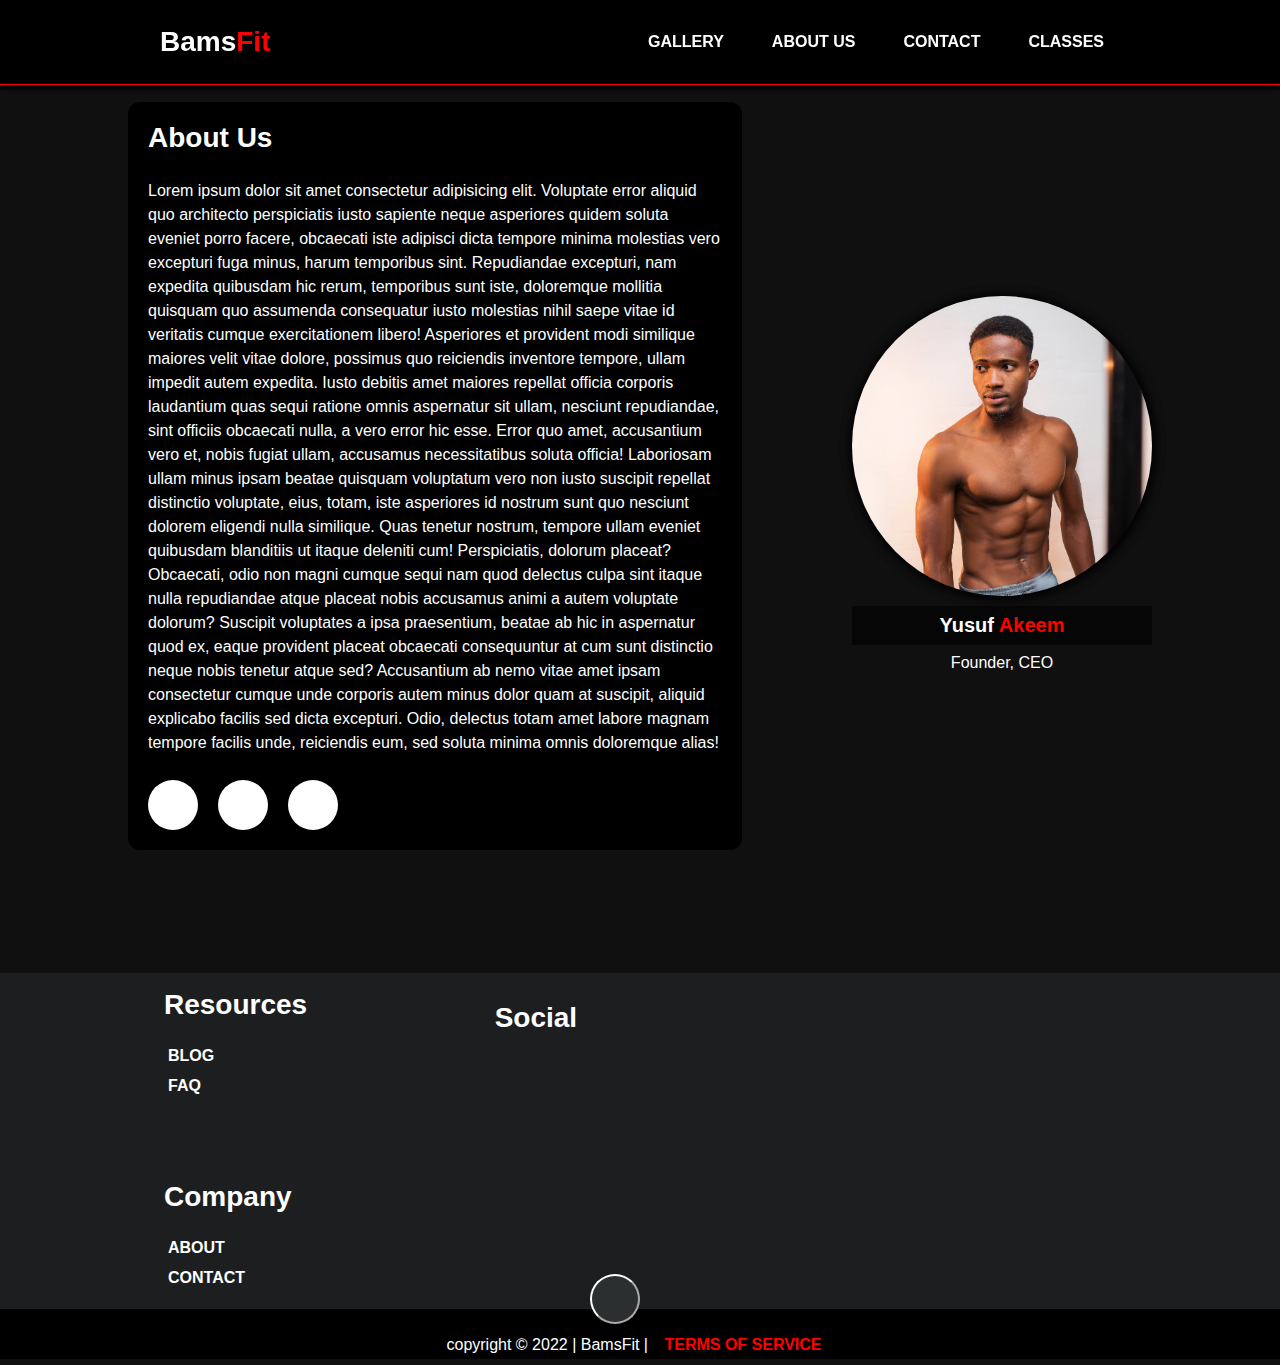
==== about.html @ 94f770f0 "latest update" ====
<!DOCTYPE html>
<html lang="en">
<head>
    <meta charset="UTF-8">
    <meta http-equiv="X-UA-Compatible" content="IE=edge">
    <meta name="viewport" content="width=device-width, initial-scale=1.0">
    <meta name="author" content="Yusuf Akeem">
    <link rel="stylesheet" href="style.css">
    <link rel="stylesheet" href="https://cdnjs.cloudflare.com/ajax/libs/font-awesome/6.2.0/css/all.min.css" integrity="sha512-xh6O/CkQoPOWDdYTDqeRdPCVd1SpvCA9XXcUnZS2FmJNp1coAFzvtCN9BmamE+4aHK8yyUHUSCcJHgXloTyT2A==" crossorigin="anonymous" referrerpolicy="no-referrer" />
    <title>Welcome to BamsFit | BamsFit</title>
</head>
<body>
    <!-----------------------Navbar------------------------------>
    <header class="navbar bg-dark">
        <div id="toggle">
            <i class="fa fa-bars" aria-hidden="true"></i>
        </div>
        <div class="container">
            <h2><a href="index.html">Bams<span>Fit</span></a></h2>
            <nav>
                <ul class="collection">
                    <li class="navlist"><a href="gallery.html">Gallery</a></li>
                    <li class="navlist"><a href="about.html">About Us</a></li>
                    <li class="navlist"><a href="contact.html">Contact</a></li>
                    <li class="navlist"><a href="Classes.html">Classes</a></li>
                </ul>
            </nav>
        </div>
    </header>
    <!-----------------------About------------------------------>
    <section class="about">
        <div class="about-text">
            <h2>About Us</h2>
            <p class="about-body">Lorem ipsum dolor sit amet consectetur adipisicing elit. Voluptate error aliquid quo architecto perspiciatis iusto sapiente neque asperiores quidem soluta eveniet porro facere, obcaecati iste adipisci dicta tempore minima molestias vero excepturi fuga minus, harum temporibus sint. Repudiandae excepturi, nam expedita quibusdam hic rerum, temporibus sunt iste, doloremque mollitia quisquam quo assumenda consequatur iusto molestias nihil saepe vitae id veritatis cumque exercitationem libero! Asperiores et provident modi similique maiores velit vitae dolore, possimus quo reiciendis inventore tempore, ullam impedit autem expedita. Iusto debitis amet maiores repellat officia corporis laudantium quas sequi ratione omnis aspernatur sit ullam, nesciunt repudiandae, sint officiis obcaecati nulla, a vero error hic esse. Error quo amet, accusantium vero et, nobis fugiat ullam, accusamus necessitatibus soluta officia! Laboriosam ullam minus ipsam beatae quisquam voluptatum vero non iusto suscipit repellat distinctio voluptate, eius, totam, iste asperiores id nostrum sunt quo nesciunt dolorem eligendi nulla similique. Quas tenetur nostrum, tempore ullam eveniet quibusdam blanditiis ut itaque deleniti cum! Perspiciatis, dolorum placeat? Obcaecati, odio non magni cumque sequi nam quod delectus culpa sint itaque nulla repudiandae atque placeat nobis accusamus animi a autem voluptate dolorum? Suscipit voluptates a ipsa praesentium, beatae ab hic in aspernatur quod ex, eaque provident placeat obcaecati consequuntur at cum sunt distinctio neque nobis tenetur atque sed? Accusantium ab nemo vitae amet ipsam consectetur cumque unde corporis autem minus dolor quam at suscipit, aliquid explicabo facilis sed dicta excepturi. Odio, delectus totam amet labore magnam tempore facilis unde, reiciendis eum, sed soluta minima omnis doloremque alias!</p>
            <div class="icons">
                <div class="icon"><i class="fab fa-instagram" aria-hidden="true"></i></div>
                <div class="icon"><i class="fab fa-facebook" aria-hidden="true"></i></div>
                <div class="icon"><i class="fab fa-linkedin" aria-hidden="true"></i></div>
            </div>
        </div> 
        <div class="about-image">
            <div class="profile-img">
                <img src="profile.jpg" class="p-image" alt="">
            </div>
            <h2>Yusuf <span>Akeem</span></h2>
            <p>Founder, CEO</p>
        </div>
    </section>

     <!-----------------------Footer------------------------------>
     <footer>
        <div class="container grid">
        <div class="sqr1">
            <h2>Resources</h2>
            <ul>
                <li title="Blog"><a href="Blog">Blog</a></li>
                <li title="FAQ"><a href="FAQ">FAQ</a></li>
            </ul>
        </div>
        <div class="sqr2">
            <h2>Social</h2>
            <ul>
                <li title="Whatsapp"><a href="https://web.whatsapp.com"><i class="fab fa-whatsapp" aria-hidden="true" style="color:white; font-size: 16px;"></i></a></li>
                <li title="Facebook"><a href="https://facebook.com"><i class="fab fa-facebook" aria-hidden="true" style="color:white; font-size: 16px;"></i></a></li>
                <li title="Twitter"><a href="https://twitter.com"><i class="fab fa-twitter" aria-hidden="true" style="color:white; font-size: 16px;"></i></a></li>
            </ul>
        </div>
        <div class="sqr3">
            <h2>Company</h2>
            <ul>
                <li title="About"><a href="about.html" >About</a></li>
                <li title="Contact"><a href="contact.html" >Contact</a></li>
            </ul>
        </div>
    </div>
    <div class="copyright">
        <a href="#"><button class="top-btn"><i class="fa fa-arrow-up" style="font-size: 20px;"></i></button></a>
        <p>copyright &copy 2022 | BamsFit | <a href="#">Terms of service</a></p>
    </div>
    </footer>
   
    
    <script src="index.js"></script>
</body>
</html>
---- style.css ----
/*------------------Global Styling-------------------*/
*{
    box-sizing: border-box;
    padding:0;
    margin: 0;
}
body{
    font-family: Arial, Helvetica, sans-serif;
    background-color: rgb(17, 16, 16);
    overflow-x: hidden;
}
.collection{
    padding: 0;
    margin: 0;
    display: flex;
    justify-content: space-between;
    list-style: none;
}
li{
    padding:0 12px;
}
a{
    text-decoration: none;
    color: white;
    text-transform: uppercase;
    padding: 12px;
    font-size: 16px;
    font-weight: 600;  
}
img{
    width: 150px;
}
.card{
    width: auto;
    height:auto;
    padding:0;
    display: flex;
    flex-direction: column;
    align-items: flex-start;
    justify-content: space-between;
    margin-top: 0;
    box-shadow: 2px 2px 2px darkgray;
    background-color: whitesmoke;
    opacity: 0.9;
}
.container{
    max-width: 80%;
    padding: 16px;
    display: flex;
    align-items: center;
    justify-content: space-between;
    margin: auto;
    overflow: hidden;
}
.btn{
    padding:12px 16px;
    background-color:rgb(247, 70, 16);
    border: 0;
    outline: none;
    color: white;
    border-radius: 4px;
    text-transform: uppercase;
    transition: 0.5s ease-in-out;
    margin-top: 16px;
}
.secondary-btn{
    margin-top: 10px;
    padding:12px 16px;
    font-size: 14px;
    font-weight: bold;
    border:none;
    width: 200px;
    height: 50px;
    background-color: red;
    outline: none;
    color: white;
    border-radius: 25px;
    transition: 0.5s ease-in-out;
}
.secondary-btn:hover{
    background-color: white;
    color: black;
    border: none;
}
.secondary-btn:hover i{
    color: black;
    margin-left: 10px;
}
.btn:hover{
background-color: rgb(134, 28, 4) ;
color: white;
}
.bg-dark{
background-color: rgb(0, 0, 0);
}
.current{
    color: rgb(247, 70, 16);
    font-weight: 600;
}
.row{
    width:100%;
    margin-top: 16px;
}
label{
    position: absolute;
    padding:8px;
    color:rgb(167, 164, 164);
    
}
#name{
    width: 100%;
   outline: none;
   border: none;
   border-bottom: 1px solid lightgray;
   padding: 8px;
   background-color: transparent;

}
.flex{
    flex-wrap: wrap;
}
.grid{
    display: grid;
    grid-template-columns: 1fr 2fr;
    grid-template-rows: 1fr;
    grid-row-gap: 80px;
}
/*------------------Navbar-------------------*/
.navbar{
    position: fixed;
    width: 100%;
    height: auto;
    padding: 10px;
    box-shadow: 0 4px 4px;
    z-index: 100;
    border-bottom: 1px solid red;
    
}
.navbar h2{
    font-size: 28px;
    font-weight: 600;
    color: white;
    cursor: pointer;
}
.navbar h2 span{
    color: red;
}
.navbar h2 a{
    text-decoration: none;
    color: white;
    text-transform: capitalize;
    padding: 8px;
    font-size: 28px;
    font-weight: 600;

}
.collection a:hover{
    border-bottom: 2px solid red;
    font-weight: 500;
    opacity: 0.8;
}
i{
    color:white;
    font-size: 16px;
    padding-right:8px;
}
#toggle i{
    position: absolute;
    padding:20px;
    font-size: 24px;
    cursor: pointer;
    display: none;
}
/*--------------------------Showcase--------------------------------*/
.showcase{
    position:relative;
    background: url(https://images.unsplash.com/photo-1556817411-31ae72fa3ea0?ixlib=rb-1.2.1&ixid=MnwxMjA3fDB8MHxzZWFyY2h8MTE0fHx3b3Jrb3V0fGVufDB8fDB8fA%3D%3D&auto=format&fit=crop&w=500&q=60);
    background-size: cover;
    object-fit: cover;
    min-height: 80vh;
    display: flex;
    justify-content: space-between;
}
.text-area{
    margin: 0;
    padding:0;
   
}
.text-area h1{
    color: white;
    font-weight: 600px;
    text-align: left;
    font-size: 64px;
    margin-top: 100px;
}
.text-area p{
    text-align: left;
    line-height: 28px;
    font-size: 24px;
    color: white;
    margin-top: 16px;
    margin-bottom: 20px;
  
}
/*--------------------------Features--------------------------------*/
.special-feature{
    background-color: black;
    margin-top: 20px;
}
.feature:hover{
    max-width: 400px;
    max-height: 400px;
    border-radius: 12px;
    display: flex;
    flex-direction: column;
    align-items: flex-start;
    justify-content: space-between;
    color: white;
    background-color: rgba(32, 30, 30, 0.7);
    border: none;
    padding: 24px;
    margin-bottom: 20px;
    box-shadow: 1px 1px 12px rgb(245, 64, 64);
   
}
.feature{
    max-width: 400px;
    max-height: auto;
    border-radius: 12px;
    display: flex;
    flex-direction: column;
    align-items: flex-start;
    justify-content: space-between;
    color: white;
    background-color:transparent;
    padding: 24px;
    border:1px solid rgb(247, 70, 70);
    margin-bottom: 20px;
    margin-top: 10px;
    transition: all .3s ease-in-out;
   
}
.star{
    width: 100px;
    height: 100px;
    text-align: center;
    padding: 12px;
    margin-left: 10px;
    display: flex;
    align-items: center;
}
.star > i{
    font-size: 28px;
    color: rgb(247, 70, 70);
}
.feature h2{
    font-size: 20px;
    padding: 12px;
    text-align: left;
}
.feature p{
    text-align: left;
    padding: 12px;
    line-height: 20px;
}
.hero-btn, i{
    font-size: 12px;
}
/*--------------------------Popular Classes--------------------------------*/
.popular{
    margin-top: 20px;
}
.popular-classes{
    padding: 20px;
    display: flex;
    justify-content: space-between;
    flex-wrap: wrap;
    align-items: center;
    color: white;
    background-color: black;
    
}
.popular h2{
    display: block;
    text-align: center;
    font-size: 32px;
    font-weight: 500;
    background-color:black;
    color: white;
    padding:16px;
}
.popular-gallery h2{
    display: block;
    text-align: center;
    font-size: 32px;
    font-weight: 500;
    background-color:black;
    color: white;
    padding-top: 80px;
    padding-bottom: 10px;
   }
.classes{
    width:200px;
    height:250px;
    transition:all .5s ease-in-out;
}
.classes:hover{
    transform: translateY(-20px);
    opacity: 0.6;
}
.classes h2{
    display: block;
    text-align: center;
    font-size: 16px;
    padding:8px;
    font-family: Arial, Helvetica, sans-serif;
}
.class img{
    width: 200px;
    height: 200px;
    object-fit: cover;
    background-position: center;
}
/*--------------------------Feature Showcase Ads--------------------------------*/
.feature-showcase,img{
    position:relative;
    background-repeat: no-repeat;
    background-size: cover;
    object-fit: cover;
    width:100%;
    height: 550px;
    display: flex;
    justify-content: space-between;
    margin-top: 20px;
   
}
/*--------------------------Pricing Section--------------------------------*/
.Pricing{
    width: 100%;
    height: auto;
    padding: 20px 0;
    display: block;
    justify-content: center;
    align-items: center;
    margin-top: 20px;
    background-color: black;
}
.Pricing h2{
    width:100%;
    display: block;
    text-align: center;
    font-size: 32px;
    font-weight: 500;
    color: white;
   
}
.Pricing-card{
    width: 300px;
    height:350px;
    background-color: white;
    border-radius: 8px;
    display: block;
    padding: 0;
    margin: 20px 0;
}
.Pricing-card .price-tag{
    width:100%;
    height: 100px;
    background-color: red;
    border-radius: 8px;
    padding: 10px;
}
.Pricing-card .plan{
    width: 300px;
    height: 250px;
    padding: 20px;
    display: flex;
    flex-direction: column;
    align-items: center;
    justify-content: center;
    border-radius: 8px;
    background-color:inherit;
}
.active{
    background-color: red;
}
.price-tag h4,p{
    margin: 5px 0;
    color: white;
    text-align: center;
    padding: 4px;
}
.price-tag h4{
    font-size: 24px;
    font-weight: 600;
}
.price-tag span{
    font-weight: 600;
    font-size: 20px;
}
.Pricing-card .plan ul{
    list-style: none;
    padding: 20px;
    margin: 0;
    width: 100%;
    height: 200px;
}
.Pricing-card .plan ul li{
    text-align: left;
    display: block;
    padding: 4px;
   
}
.plan i{
    font-size: 14px;
   
    
}
.hero-btn1{
    padding: 8px;
    color: white;
    font-size: 14px;
    background-color: black;
    border-radius: 8px;
    margin-bottom: 20px;
}
/*-------------------Contact form----------------*/
.contact-form{
    background-image: url('https://images.unsplash.com/photo-1603233720024-bebea0128645?ixlib=rb-1.2.1&ixid=MnwxMjA3fDB8MHxzZWFyY2h8NjQwfHx3b3Jrb3V0fGVufDB8fDB8fA%3D%3D&auto=format&fit=crop&w=500&q=60');
    object-fit: fill;
    background-position: center;
    background-size: cover;
    width: 100%;
    height:auto;
   }
.form-container{
    max-width: 80%;
    padding:50px 16px;
    display: flex;
    flex-direction: column;
    align-items: center;
    justify-content: space-between;
    overflow: hidden;
    margin: auto;
   }
.form{
    width: 600px;
    height: auto;
    display: flex;
    flex-direction: column;
    justify-content: center;
    align-items: center;
    padding: 0;
}
.form h2{
    display: block;
    width: 100%;
    text-align: center;
    font-size: 32px;
    font-weight: 700;
    padding-top: 80px;
    color: white;
}
.form .form-input{
    width: 500px;
    margin-bottom: 20px;
    margin-top: 10px;
}
.form-input input,textarea{
    width: 100%;
    padding: 12px;
    background-color: whitesmoke;
    border-radius: 8px;
    border: 0;
    outline: none;
   
}
.form-input input[type='submit']{
    background-color: red;
    color: white;
    border-radius: 8px;
    outline: none;
    border: 0;
    font-size: 16px;
    text-transform: uppercase;
    cursor: pointer;
}
.invalid{
    box-shadow: 0.5px 0.5px 8px red;
}
.hidden{
    display: none;
}
.form-input .error{
    width:100%;
    padding:4px;
    text-align: left;
    color: red;
    font-size: 16px;
}
.success-msg{
    position: relative;
    margin: auto;
    margin-top: 50%;
    font-size: 20px;
    width: 350px;
    height: auto;
    font-weight: 400;
    color:darkgray;
    background-color: white;
    text-align: center;
    padding:40px 20px;
    border-radius: 12px;
    box-shadow: 1px 1px 16px rgba(18, 238, 29, 0.5);
}
/*-------------------About Us----------------*/
.about{
    position: relative;
    width: 100%;
    background-image: url('https://www.heart.org/-/media/Images/Healthy-Living/Fitness/BreakingDownBarriersFitness.jpg?h=417&w=740&hash=DC427ED98E1ED6D0D269A8131CF0AF89');
    background-repeat: no-repeat;
    background-position: center;
    background-size: cover;
    object-fit: fill;
    display: flex;
    justify-content: space-between;
    align-items: center;
    height: auto;
    padding: 0 10%;
}
.about-text{
    background-color: black;
    height:auto;
    width: 60%;
    margin-top: 10%;
    margin-bottom: 10%;
    border-radius: 12px;
}
.about-text h2{
    font-size: 28px;
    font-weight: 600;
    text-align: left;
    padding: 20px;
    color: white;
}
.about-text p{
    font-size: 16px;
    text-align: left;
    padding: 0 20px;
    line-height: 24px;
}
.icons{
    padding: 20px;
    display: flex;
    width: auto;
   justify-content: flex-start;
   align-items: flex-start;
}
.icon{
    width: 50px;
    height: 50px;
    border-radius: 50%;
    background-color: white;
    margin-right:20px;
    display: flex;
    justify-content: center;
    align-items: center;
    text-align: center;
}
.icon i{
    font-size: 24px;
    color: red;
    margin-left: 6px;
}
.about-image{
    text-align: center;
    height:400px
}

.profile-img, .p-image{
    width: 300px;
    height: 300px;
    border-radius: 50%;
    margin-bottom: 10px;
    box-shadow: 1px 1px 12px;
}
.about-image h2{
    font-weight: 800;
    font-size: 20px;
    color:white;
    background-color: rgba(0, 0, 0, 0.6);
    padding: 8px 0;
}
.about-image h2 span{
    color: red;
}
/*-------------------Footer----------------*/
footer{
    margin-top: 20px;
    width: 100%;
    height: auto;
    background-color: #1d1e1f;
    padding-top: 40px 0;
    position: relative;
   
}


footer h2{
    margin-left: 20px;
    font-size: 28px;
    color: white;
}
footer ul{
    margin: 0;
    padding-top: 20px;
}
footer ul li{
    list-style: none;
    text-align: left;
}
footer ul li a{
    text-decoration: none;
    text-align: left;
    font-size: 16px;
    color: white;
    line-height: 30px;
}
footer ul li a:hover{
    color: red;
}
.sqr2 ul{
    display: inline-block;
    margin-left: 4px;
    
}
.sqr2 ul li{
    float:right;
    padding: 0;
    
    
    
}
/*-------------------copyright section----------------*/
.copyright{
    width: 100%;
    height: 50px;
    color: white;
    background-color: black;
    position: relative;
        
    
 }
 .copyright p{
    font-size: 16px;
    font-weight: 500;
    text-align: center;
      
 }
 .copyright a{
    text-decoration: none;
    color:red;

 }
 
 .top-btn{
    width: 50px;
    height: 50px;
    margin-top: -35px;
    border-radius: 25px;
    background-color: #2c2f30;
    right:50%;
        position: absolute;
   border-color: white;
   color: white;
     display: flex;
   align-items: center;
   justify-content: center;
    z-index: 10;
    transition: 0.3s;
    text-align: center;
 }
 .top-btn i{
    margin-left: 8px;
    color: white;
    font-size: 12px;
}
 .top-btn:hover{
    background-color:red;
 }
 
    

@media (max-width: 768px){
    .navbar{
        position: fixed;
        width: 100%;
        height: auto;
        padding: 0;
        box-shadow: 0 4px 4px;
        z-index: 100;
        border-bottom: 1px solid red;
        
    }
    .container{
        display: block;
        background-color: transparent;
        text-align: center;
    }
    .collection{
        flex-direction: column;
        align-items: flex-start;
        justify-content: space-between;
        display: none;
    }
    li{
        padding: 20px;
    }
    #toggle i{
        position: absolute;
        padding:20px;
        font-size: 24px;
        cursor: pointer;
        display: block;
    }
    .collection.active{
        display:flex;
        background-color: black;
    }
   .text-area h1, .text-area p{
    text-align: left;
   }
   .text-area p{
    font-size: 18px;
   }
    .text-area h1{
        margin-top: 80px;
        font-size: 42px;
    }
    .feature-showcase, img{
        position:relative;
        background-repeat: no-repeat;
        background-size: cover;
        object-fit: cover;
        width:100%;
        height: auto;
        display: flex;
        justify-content: space-between;
       
    }
    .popular-gallery h2{
        display: block;
        text-align: center;
        font-size: 24px;
        font-weight: 500;
        background-color:black;
        color: white;
        padding-top: 80px;
        padding-bottom: 10px;
       }
       .popular h2{
        font-size: 24px;
       }
       .feature{
        max-width: 350px;
        height: 350px;
        border-radius: 12px;
        display: flex;
        flex-direction: column;
        align-items: flex-start;
        justify-content: space-between;
        color: white;
        background-color:transparent;
        padding: 12px;
        border:1px solid rgb(247, 70, 70);
        margin-bottom: 20px;
        margin-top: 10px;
        transition: all .3s ease-in-out;
       
    }
    .popular-classes{
        padding: 20px;
        display: flex;
        flex-direction: column;
        justify-content: space-between;
        align-items: center;
        color: white;
        background-color: rgb(14, 13, 13);
    }
    .classes h2{
        font-size: 16px;
    }
    .Pricing{
        width: 100%;
        height: auto;
        padding: 20px;
        display: flex;
        flex-wrap: wrap;
        justify-content: space-between;
        align-items: center;
        background-color: rgb(27, 26, 26);
    }
    .Pricing-card{
        width: auto;
        height:350px;
        background-color: white;
        border-radius: 8px;
        display: block;
        padding: 0;
        margin: 20px 0;
    }
    .Pricing-card .plan{
        width: auto;
        height: 250px;
        padding: 10px;
        display: flex;
        flex-direction: column;
        align-items: center;
        justify-content: center;
        border-radius: 8px;
        background-color:inherit;
    }
    .Pricing-card .plan ul{
        list-style: none;
        padding: 0;
        margin: 0;
        width: 100%;
        height: 200px;
    }
   
    .grid{
        display: grid;
        grid-template-columns: 1fr;
        grid-template-rows: 1fr 1fr 1fr;
        grid-row-gap: 4px;
    }    
    .form .form-input{
        width: auto;
        margin-bottom: 20px;
        margin-top: 10px;
    }
    .form h2{
        font-size: 28px;
    }
    .copyright p{
        font-size: 14px;
        font-weight: 500;
        text-align: center;
          
     }
     .copyright a{
        font-size: 14px;
        text-decoration: none;
        color:red;
    
     }
     .success-msg{
        position: relative;
        margin: auto;
        margin-top: 50%;
        font-size: 16px;
        width: 200px;
        height: auto;
        font-weight: 400;
        color:darkgray;
        background-color: white;
        text-align: center;
        padding:20px 10px;
        border-radius: 12px;
        box-shadow: 1px 1px 16px rgba(18, 238, 29, 0.5);
    }
    .sqr1, .sqr2, .sqr3{
        text-align: left;
    }
    .about{
        padding: 10px;
        flex-direction: column;
    }
    .about-text{
        background-color: black;
        height:auto;
        width: 100%;
        margin-top: 20%;
        margin-bottom: 10%;
        border-radius: 12px;
    }
    .about-text h2{
        font-size: 20px;
        font-weight: 600;
        text-align: left;
        padding: 20px;
        color: white;
    }
    .about-text p{
        font-size: 12px;
        text-align: left;
        padding: 0 20px;
       
    }
    .profile-img, .p-image{
        width: 200px;
        height: 200px;
    }
}
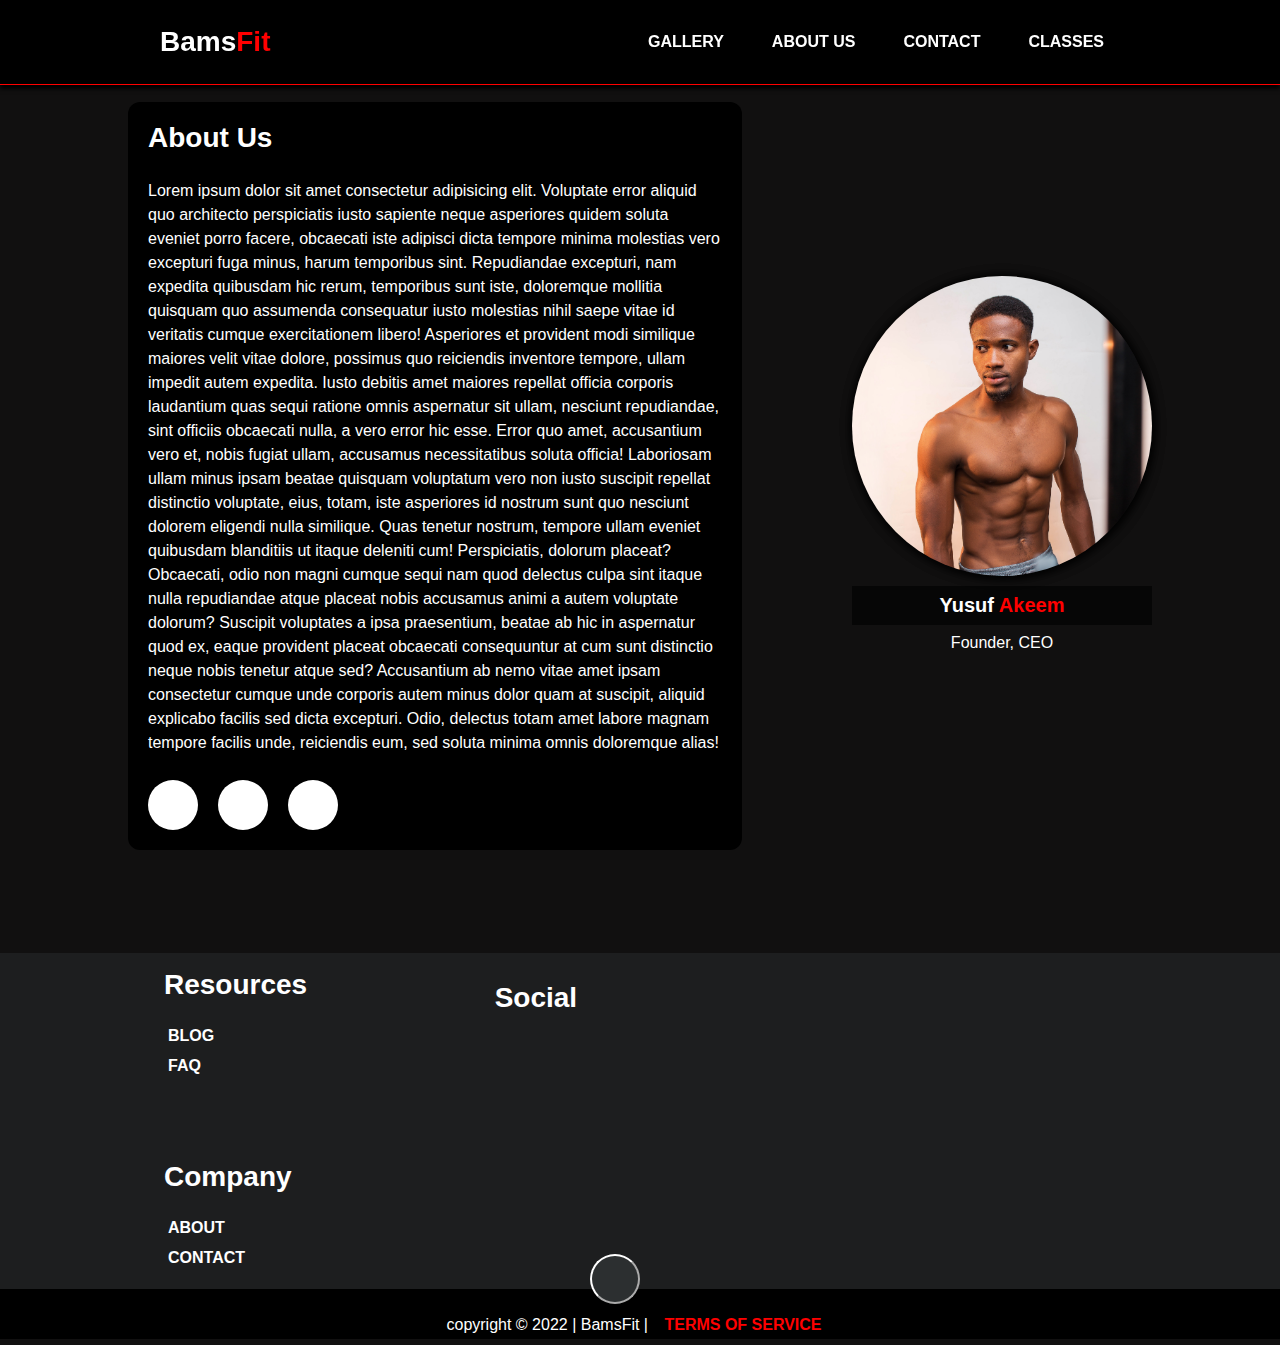
==== commit eab6bfa8: "updated" ====
--- a/about.html
+++ b/about.html
@@ -60,7 +60,7 @@
         <div class="sqr2">
             <h2>Social</h2>
             <ul>
-                <li title="Whatsapp"><a href="https://web.whatsapp.com"><i class="fab fa-whatsapp" aria-hidden="true" style="color:white; font-size: 16px;"></i></a></li>
+                <li title="Whatsapp"><a href="https://wa.me/+2348065252607"><i class="fab fa-whatsapp" aria-hidden="true" style="color:white; font-size: 16px;"></i></a></li>
                 <li title="Facebook"><a href="https://facebook.com"><i class="fab fa-facebook" aria-hidden="true" style="color:white; font-size: 16px;"></i></a></li>
                 <li title="Twitter"><a href="https://twitter.com"><i class="fab fa-twitter" aria-hidden="true" style="color:white; font-size: 16px;"></i></a></li>
             </ul>
--- a/style.css
+++ b/style.css
@@ -205,8 +205,7 @@
 /*--------------------------Features--------------------------------*/
 .special-feature{
     background-color: black;
-    margin-top: 20px;
-}
+   }
 .feature:hover{
     max-width: 400px;
     max-height: 400px;
@@ -248,6 +247,7 @@
     margin-left: 10px;
     display: flex;
     align-items: center;
+    margin-top: 0;
 }
 .star > i{
     font-size: 28px;
@@ -255,21 +255,19 @@
 }
 .feature h2{
     font-size: 20px;
-    padding: 12px;
-    text-align: left;
+    text-align: left;
+    
 }
 .feature p{
     text-align: left;
-    padding: 12px;
     line-height: 20px;
+    
 }
 .hero-btn, i{
     font-size: 12px;
 }
 /*--------------------------Popular Classes--------------------------------*/
-.popular{
-    margin-top: 20px;
-}
+
 .popular-classes{
     padding: 20px;
     display: flex;
@@ -331,7 +329,7 @@
     height: 550px;
     display: flex;
     justify-content: space-between;
-    margin-top: 20px;
+    
    
 }
 /*--------------------------Pricing Section--------------------------------*/
@@ -342,7 +340,6 @@
     display: block;
     justify-content: center;
     align-items: center;
-    margin-top: 20px;
     background-color: black;
 }
 .Pricing h2{
@@ -596,7 +593,6 @@
 }
 /*-------------------Footer----------------*/
 footer{
-    margin-top: 20px;
     width: 100%;
     height: auto;
     background-color: #1d1e1f;
@@ -776,6 +772,29 @@
         margin-bottom: 20px;
         margin-top: 10px;
         transition: all .3s ease-in-out;
+    }
+    .feature h2{
+        font-size: 20px;
+        text-align: left;
+    }
+    .feature p{
+        text-align: left;
+        line-height: 20px;
+    }
+    .feature:hover{
+        max-width: 350px;
+        height: 350px;
+        border-radius: 12px;
+        display: flex;
+        flex-direction: column;
+        align-items: flex-start;
+        justify-content: space-between;
+        color: white;
+        background-color: rgba(32, 30, 30, 0.7);
+        border: none;
+        padding: 12px;
+        margin-bottom: 20px;
+        box-shadow: 1px 1px 12px rgb(245, 64, 64);
        
     }
     .popular-classes{
@@ -798,7 +817,10 @@
         flex-wrap: wrap;
         justify-content: space-between;
         align-items: center;
-        background-color: rgb(27, 26, 26);
+        background-color: rgb(0, 0, 0);
+    }
+    .Pricing h2{
+        font-size: 20px;
     }
     .Pricing-card{
         width: auto;
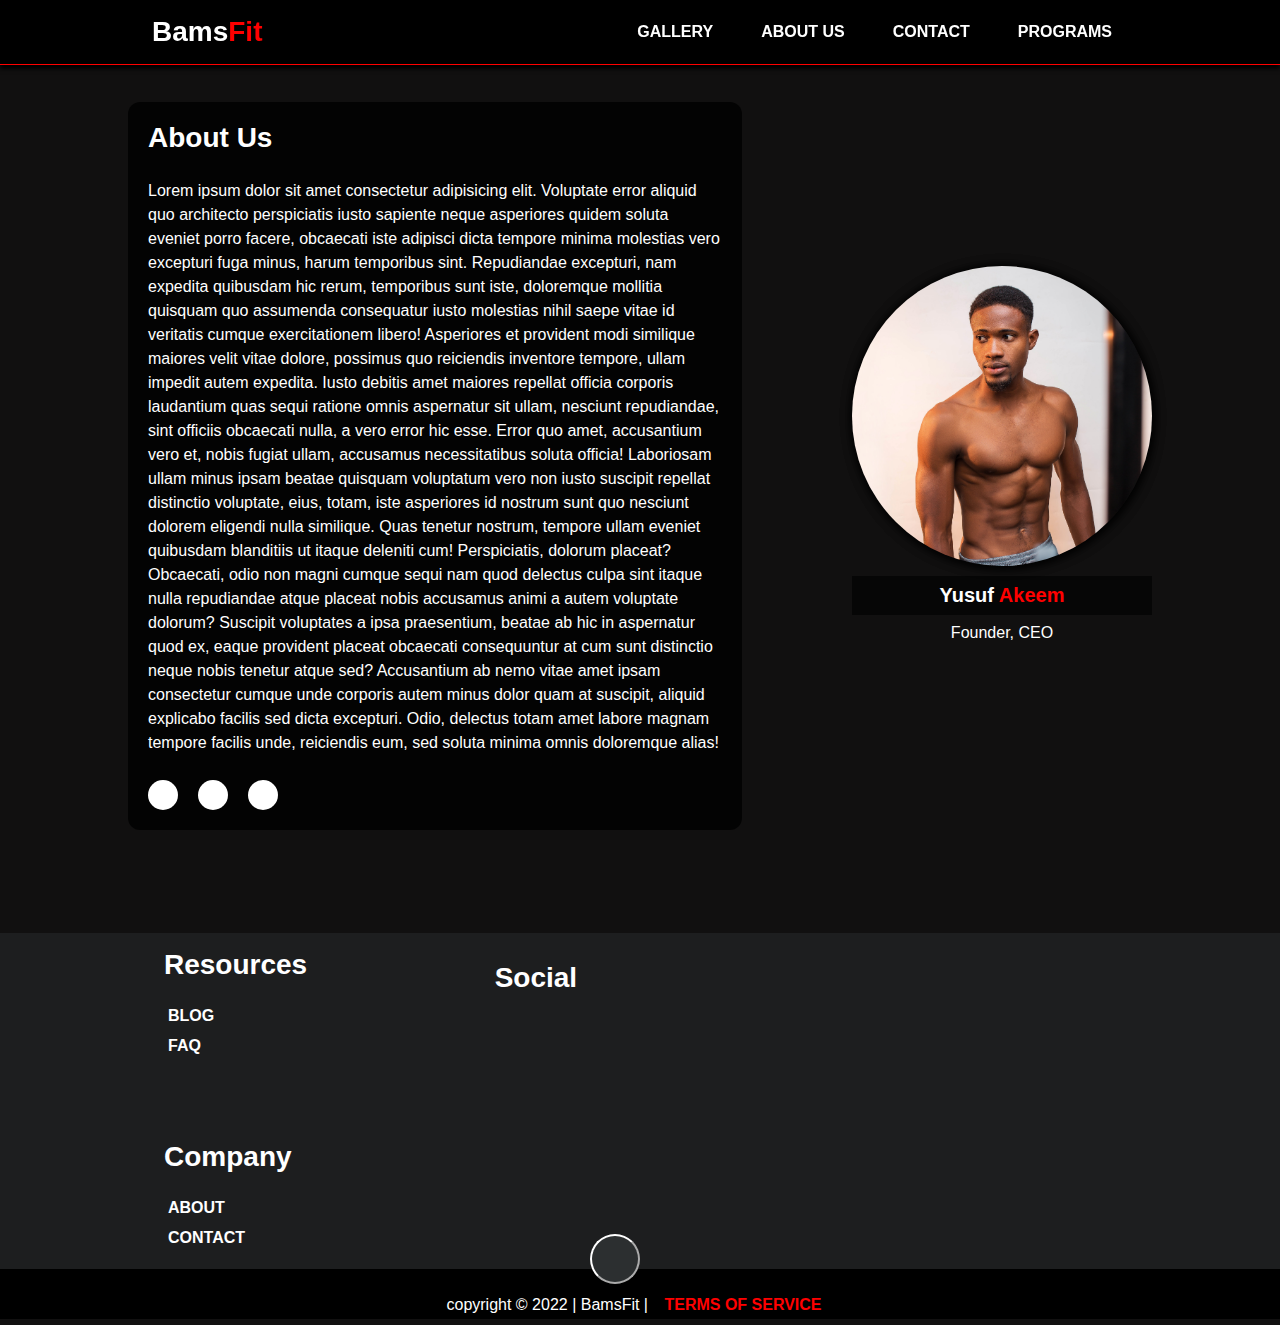
==== commit 4ba55d7f: "update" ====
--- a/about.html
+++ b/about.html
@@ -22,7 +22,7 @@
                     <li class="navlist"><a href="gallery.html">Gallery</a></li>
                     <li class="navlist"><a href="about.html">About Us</a></li>
                     <li class="navlist"><a href="contact.html">Contact</a></li>
-                    <li class="navlist"><a href="Classes.html">Classes</a></li>
+                    <li class="navlist"><a href="workout.html">Programs</a></li>
                 </ul>
             </nav>
         </div>
@@ -81,5 +81,5 @@
    
     
     <script src="index.js"></script>
-</body>
+    </body>
 </html>--- a/style.css
+++ b/style.css
@@ -33,15 +33,23 @@
 .card{
     width: auto;
     height:auto;
-    padding:0;
+    padding:10px;
     display: flex;
     flex-direction: column;
     align-items: flex-start;
     justify-content: space-between;
-    margin-top: 0;
-    box-shadow: 2px 2px 2px darkgray;
+    margin-bottom: 10px;
+    box-shadow: 1px 1px 12px darkgray;
     background-color: whitesmoke;
     opacity: 0.9;
+    border-radius: 12px;
+}
+.card h2{
+    font-size: 18px;
+}
+.card p{
+    color: black;
+    text-align: left;
 }
 .container{
     max-width: 80%;
@@ -130,7 +138,6 @@
     position: fixed;
     width: 100%;
     height: auto;
-    padding: 10px;
     box-shadow: 0 4px 4px;
     z-index: 100;
     border-bottom: 1px solid red;
@@ -207,8 +214,8 @@
     background-color: black;
    }
 .feature:hover{
-    max-width: 400px;
-    max-height: 400px;
+    max-width: 350px;
+    max-height: 350px;
     border-radius: 12px;
     display: flex;
     flex-direction: column;
@@ -217,14 +224,14 @@
     color: white;
     background-color: rgba(32, 30, 30, 0.7);
     border: none;
-    padding: 24px;
+    padding: 12px;
     margin-bottom: 20px;
     box-shadow: 1px 1px 12px rgb(245, 64, 64);
    
 }
 .feature{
-    max-width: 400px;
-    max-height: auto;
+    max-width: 350px;
+    max-height: 350px;
     border-radius: 12px;
     display: flex;
     flex-direction: column;
@@ -232,7 +239,7 @@
     justify-content: space-between;
     color: white;
     background-color:transparent;
-    padding: 24px;
+    padding: 12px;
     border:1px solid rgb(247, 70, 70);
     margin-bottom: 20px;
     margin-top: 10px;
@@ -498,7 +505,7 @@
 .success-msg{
     position: relative;
     margin: auto;
-    margin-top: 50%;
+    margin-top: 10%;
     font-size: 20px;
     width: 350px;
     height: auto;
@@ -526,7 +533,7 @@
     padding: 0 10%;
 }
 .about-text{
-    background-color: black;
+    background-color: rgba(0, 0, 0, 0.8);
     height:auto;
     width: 60%;
     margin-top: 10%;
@@ -554,8 +561,8 @@
    align-items: flex-start;
 }
 .icon{
-    width: 50px;
-    height: 50px;
+    width: 30px;
+    height: 30px;
     border-radius: 50%;
     background-color: white;
     margin-right:20px;
@@ -565,7 +572,7 @@
     text-align: center;
 }
 .icon i{
-    font-size: 24px;
+    font-size: 16px;
     color: red;
     margin-left: 6px;
 }
@@ -633,10 +640,39 @@
 .sqr2 ul li{
     float:right;
     padding: 0;
-    
-    
-    
-}
+}
+/*-------------------Workout section----------------*/
+.workout{
+    width: 80%;
+    min-height: 100vh;
+    position: relative;
+    margin: auto;
+    background-color: white;
+    padding: 20px;
+}
+.category{
+    display: flex;
+    justify-content: space-between;
+    align-items: center;
+    padding-top:8%;
+    
+}
+.category-btn{
+    padding: 8px 12px;
+    font-size: 14px;
+    border-radius: 4px;
+    text-decoration: none;
+    margin-right: 10px;
+    margin-bottom: 10px;
+    color: rgb(252, 250, 250);
+    background-color: #6a6b6b;
+}
+.btn-active{
+    background-color: rgba(236, 15, 15, 0.877);
+    color: white;
+}
+
+
 /*-------------------copyright section----------------*/
 .copyright{
     width: 100%;
@@ -879,7 +915,8 @@
      .success-msg{
         position: relative;
         margin: auto;
-        margin-top: 50%;
+        margin-top: 20%;
+        margin-bottom: 20%;
         font-size: 16px;
         width: 200px;
         height: auto;
@@ -899,7 +936,7 @@
         flex-direction: column;
     }
     .about-text{
-        background-color: black;
+        background-color: rgba(0, 0, 0, 0.8);
         height:auto;
         width: 100%;
         margin-top: 20%;
@@ -919,8 +956,34 @@
         padding: 0 20px;
        
     }
+    .icon{
+        width: 30px;
+        height: 30px;
+    }
+    .icon i{
+        font-size: 16px;
+    }
     .profile-img, .p-image{
         width: 200px;
         height: 200px;
     }
-}
+    .category{
+        display: flex;
+        justify-content: center;
+        align-items: center;
+        padding:20% 20px;
+        flex-wrap: wrap;
+    }
+    .category-btn{
+        padding: 4px 8px;
+        font-size: 12px;
+    }
+    .workout{
+        width: 100%;
+        height: auto;
+        position: relative;
+        margin: auto;
+        background-color: white;
+    }
+    
+}
